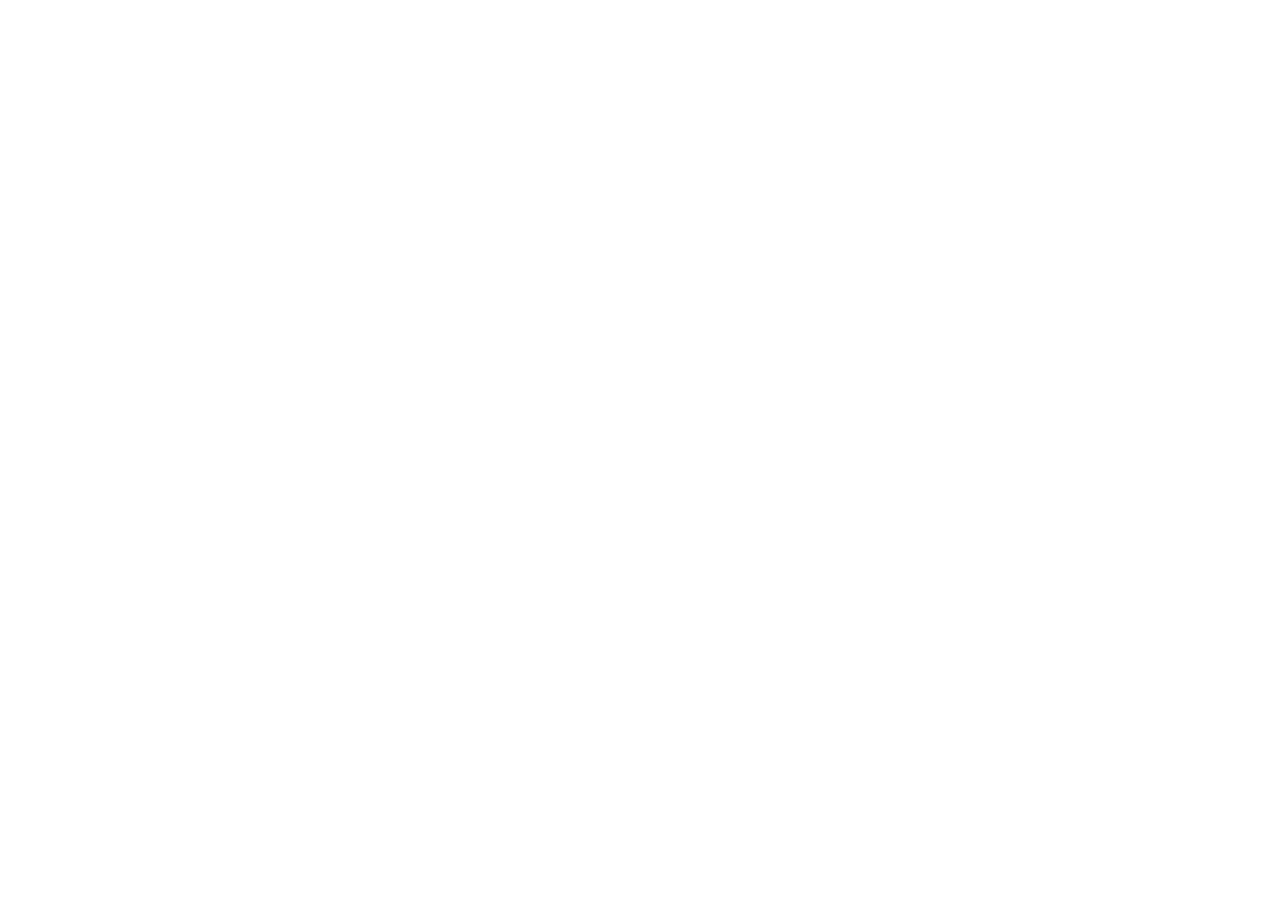
==== pages/cadastro.html @ 76272bb0 "style: adicionar página de cadastro com estrutura HTML e link para CSS" ====
<!DOCTYPE html>
<html lang="pt-BR">
<head>
    <meta charset="UTF-8">
    <meta name="viewport" content="width=device-width, initial-scale=1.0">
    <title>Cadastro</title>
    <link rel="stylesheet" href="../css/style.css">
    <link rel="stylesheet" href="../css/cadastro.css">
</head>
<body>
    <div id="cadastro-container">

        

    </div>
</body>
</html>
---- css/style.css ----
:root {
    --cor-primaria: #102c6d;
    --cor-secundaria: #ffffff;
    --cor-terciaria: #0f2456;
    --cor-quaternaria: #1e222d;
    --cor-quintenaria: #fdbb29;
    --cor-sextaria: #9abcd9;
}
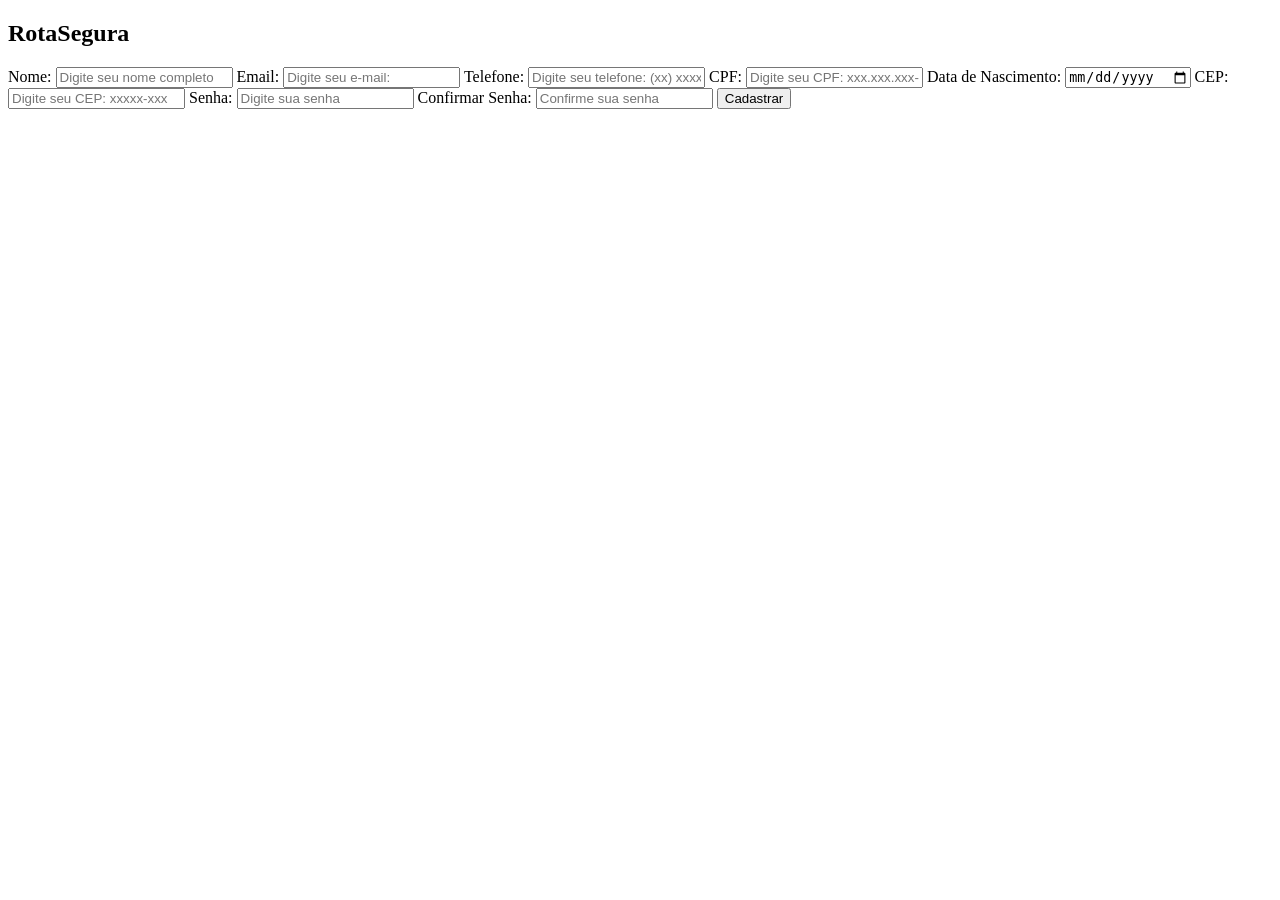
==== commit c7eb8278: "style: reorganizar estrutura da página de cadastro com uso de main e section" ====
--- a/pages/cadastro.html
+++ b/pages/cadastro.html
@@ -8,10 +8,44 @@
     <link rel="stylesheet" href="../css/cadastro.css">
 </head>
 <body>
-    <div id="cadastro-container">
+    <main>
+        <section class="cadastro-container">
+            <h1>RotaSegura</h1>
 
-        
+            <form>
 
-    </div>
+
+                <label for="nome">Nome:</label> 
+
+                <input type="text" id="nome" name="nome" required placeholder="Digite seu nome completo">  
+
+                <label for="email">Email:</label>   
+
+                <input type="email" id="email" name="username" required placeholder="Digite seu e-mail:">  
+
+                <label for="telefone">Telefone:</label> 
+                <input type="tel" id="telefone" name="telefone" required placeholder="Digite seu telefone: (xx) xxxxx-xxxx">  
+
+                <label for="cpf">CPF:</label>   
+                <input type="text" id="cpf" name="cpf" required placeholder="Digite seu CPF: xxx.xxx.xxx-xx">  
+
+                <label for="data-nascimento">Data de Nascimento:</label> 
+                <input type="date" id="data-nascimento" name="data-nascimento" required placeholder="Digite sua data de nascimento:">   
+
+                <label for="cep">CEP:</label>  
+                <input type="text" id="cep" name="cep" required placeholder="Digite seu CEP: xxxxx-xxx">  
+
+                <label for="password">Senha:</label> 
+                <input type="password" id="password" name="password" required placeholder="Digite sua senha"> 
+
+                <label for="confirm-password">Confirmar Senha:</label> 
+                <input type="password" id="confirm-password" name="confirm-password" required placeholder="Confirme sua senha"> 
+
+                <button type="submit">Cadastrar</button> 
+
+            </form>
+
+        </section>
+    </main>
 </body>
 </html>
